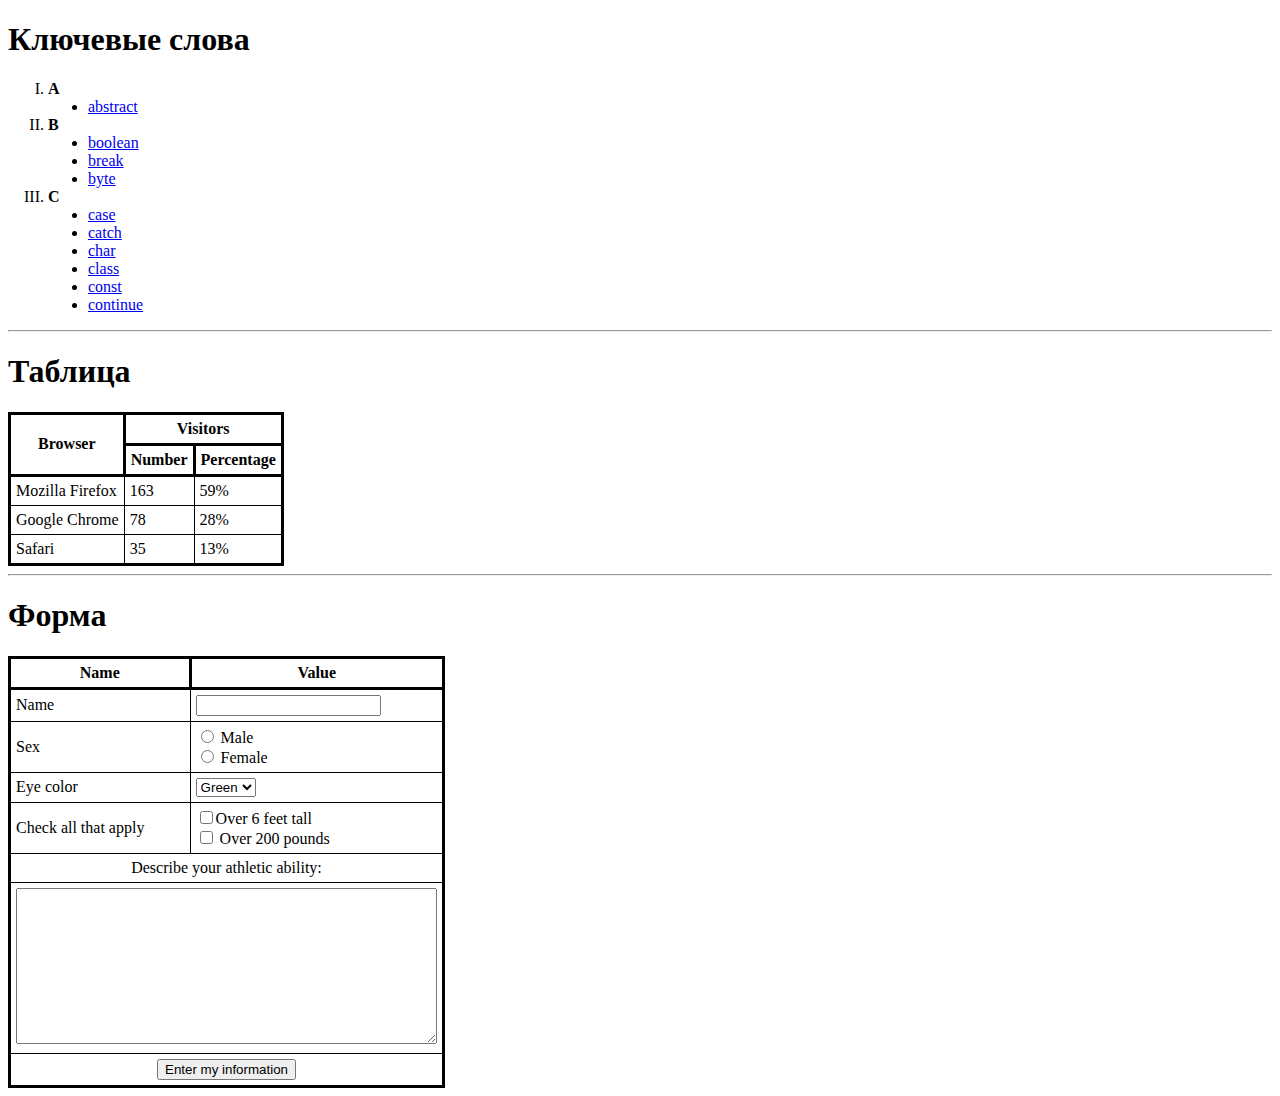
==== Homework1/Homework1.1/index.html @ 3c005ae7 "homework1" ====
<!DOCTYPE html>
<html lang="en">

<head>
    <meta charset="UTF-8">
    <meta name="viewport" content="width=device-width, initial-scale=1.0">
    <title>Document</title>
    <link rel="stylesheet" href="css/style.css">
</head>

<body>
    <!--1. Сверстать список-->
    <div class="container">
        <p>
        <h1>Ключевые слова</h1>
        </p>
        <ol type="I">
            <li> <strong>A</strong> </li>
            <ul type="disc">
                <li><a href="https://www.google.com/">abstract</a></li>
            </ul>
            <li> <strong>B</strong> </li>
            <ul type="disc">
                <li><a href="https://www.google.com/">boolean</a></li>
                <li><a href="https://www.google.com/">break</a></li>
                <li><a href="https://www.google.com/">byte</a></li>
            </ul>
            <li> <strong>C</strong> </li>
            <ul type="disc">
                <li><a href="https://www.google.com/">case</a></li>
                <li><a href="https://www.google.com/">catch</a></li>
                <li><a href="https://www.google.com/">char</a></li>
                <li><a href="https://www.google.com/">class</a></li>
                <li><a href="https://www.google.com/">const</a></li>
                <li><a href="https://www.google.com/">continue</a></li>
            </ul>
        </ol>
    </div>
    <hr>
    <!--2. Сверстать таблицу-->
    <table>
        <p>
        <h1>Таблица</h1>
        </p>
        <tr>
            <th rowspan="2" align="center">Browser</th>
            <th colspan="2" align="center">Visitors</th>
        </tr>
        <tr>
            <th align="center">Number</th>
            <th align="center">Percentage</th>
        </tr>
        <tr>
            <td>Mozilla Firefox</td>
            <td>163</td>
            <td>59%</td>
        </tr>
        <tr>
            <td>Google Chrome</td>
            <td>78</td>
            <td>28%</td>
        </tr>
        <tr>
            <td>Safari</td>
            <td>35</td>
            <td>13%</td>
        </tr>
    </table>
    <hr>
    <!--3. Сверстать форму-->
    <p>
    <h1>Форма</h1>
    </p>
    <table>
        <tr>
            <th align="center">Name</th>
            <th align="center">Value</th>
        </tr>
        <tr>
            <td>Name</td>
            <td><input maxlength="20" size="20"></td>
        </tr>
        <tr>
            <td>Sex</td>
            <td><input name="Male" type="radio" value="Female"> Male <br> <input name="Male" type="radio"
                    value="Female"> Female</td>
        </tr>
        <tr>
            <td>Eye color</td>
            <td><select name="menu" size="1">
                    <option value="first">Brown</option>
                    <option selected="selected" value="second">Green</option>
                    <option value="third">Blue</option>
                    <option value="fourth">Grey</option>
                </select></td>
        </tr>
        <tr>
            <td>Check all that apply</td>
            <td><input name="Over 6 feet tall" type="checkbox" value="Over 200 pounds">Over 6 feet tall <br> <input
                    name="Over 6 feet tall" type="checkbox" value="Over 200 pounds"> Over 200 pounds</td>
        </tr>
        <tr>
            <td colspan="2" align="center">Describe your athletic ability:</td>
        </tr>
        <tr>
            <td colspan="2" align="center"><textarea name="Describe your athletic ability" id="" cols="50"
                    rows="10"></textarea></td>
        </tr>
        <tr>
            <td colspan="2" align="center"> <input type="Submit" value="Enter my information"></td>
        </tr>
</body>

</html>
---- Homework1/Homework1.1/css/style.css ----
table{
    border: 3px solid black;
    border-collapse: collapse;
}
table td{
    border:1px solid black;
    border-collapse:collapse;
    padding:5px;
    }
table th{
    border:3px solid black;
    border-collapse:collapse;
    padding:5px;
    }
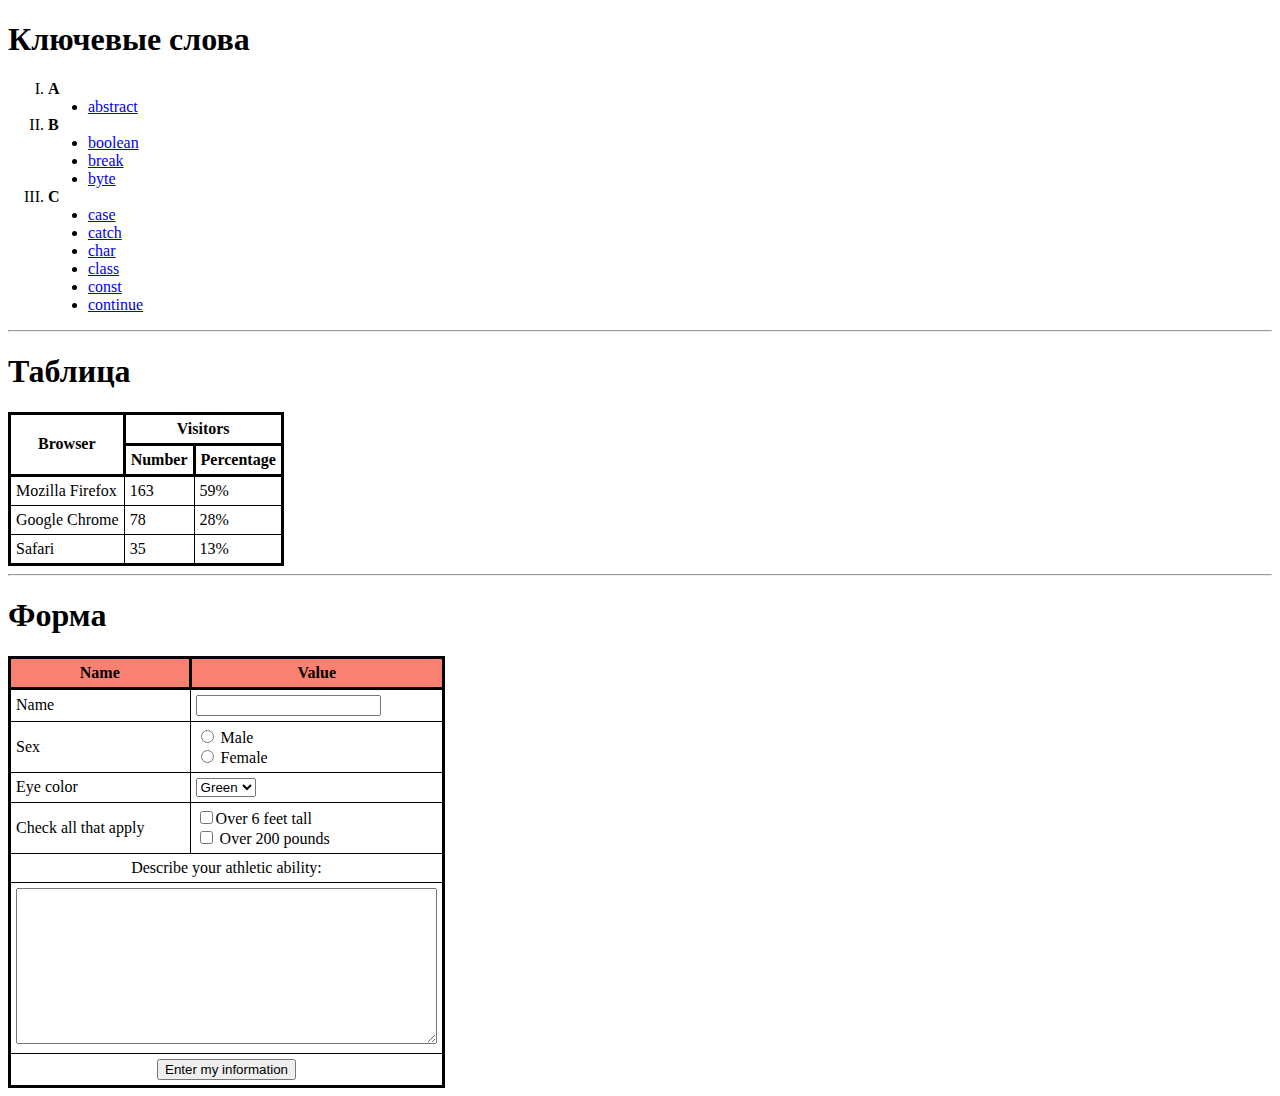
==== commit 003b4be5: "Homework1" ====
--- a/Homework1/Homework1.1/index.html
+++ b/Homework1/Homework1.1/index.html
@@ -10,38 +10,37 @@
 
 <body>
     <!--1. Сверстать список-->
-    <div class="container">
-        <p>
-        <h1>Ключевые слова</h1>
-        </p>
-        <ol type="I">
-            <li> <strong>A</strong> </li>
-            <ul type="disc">
-                <li><a href="https://www.google.com/">abstract</a></li>
-            </ul>
-            <li> <strong>B</strong> </li>
-            <ul type="disc">
-                <li><a href="https://www.google.com/">boolean</a></li>
-                <li><a href="https://www.google.com/">break</a></li>
-                <li><a href="https://www.google.com/">byte</a></li>
-            </ul>
-            <li> <strong>C</strong> </li>
-            <ul type="disc">
-                <li><a href="https://www.google.com/">case</a></li>
-                <li><a href="https://www.google.com/">catch</a></li>
-                <li><a href="https://www.google.com/">char</a></li>
-                <li><a href="https://www.google.com/">class</a></li>
-                <li><a href="https://www.google.com/">const</a></li>
-                <li><a href="https://www.google.com/">continue</a></li>
-            </ul>
-        </ol>
-    </div>
+    <p>
+    <h1>Ключевые слова</h1>
+    </p>
+    <ol type="I">
+        <li> <strong>A</strong> </li>
+        <ul type="disc">
+            <li><a href="https://www.google.com/">abstract</a></li>
+        </ul>
+        <li> <strong>B</strong> </li>
+        <ul type="disc">
+            <li><a href="https://www.google.com/">boolean</a></li>
+            <li><a href="https://www.google.com/">break</a></li>
+            <li><a href="https://www.google.com/">byte</a></li>
+        </ul>
+        <li> <strong>C</strong> </li>
+        <ul type="disc">
+            <li><a href="https://www.google.com/">case</a></li>
+            <li><a href="https://www.google.com/">catch</a></li>
+            <li><a href="https://www.google.com/">char</a></li>
+            <li><a href="https://www.google.com/">class</a></li>
+            <li><a href="https://www.google.com/">const</a></li>
+            <li><a href="https://www.google.com/">continue</a></li>
+        </ul>
+    </ol>
+
     <hr>
     <!--2. Сверстать таблицу-->
+    <p>
+    <h1>Таблица</h1>
+    </p>
     <table>
-        <p>
-        <h1>Таблица</h1>
-        </p>
         <tr>
             <th rowspan="2" align="center">Browser</th>
             <th colspan="2" align="center">Visitors</th>
@@ -73,8 +72,8 @@
     </p>
     <table>
         <tr>
-            <th align="center">Name</th>
-            <th align="center">Value</th>
+            <th class="class1" align="center">Name</th>
+            <th class="class1" align="center">Value</th>
         </tr>
         <tr>
             <td>Name</td>
--- a/Homework1/Homework1.1/css/style.css
+++ b/Homework1/Homework1.1/css/style.css
@@ -12,3 +12,9 @@
     border-collapse:collapse;
     padding:5px;
     }
+.class1{
+    background:salmon;
+}
+.class2{
+    border: 1px double grey;
+}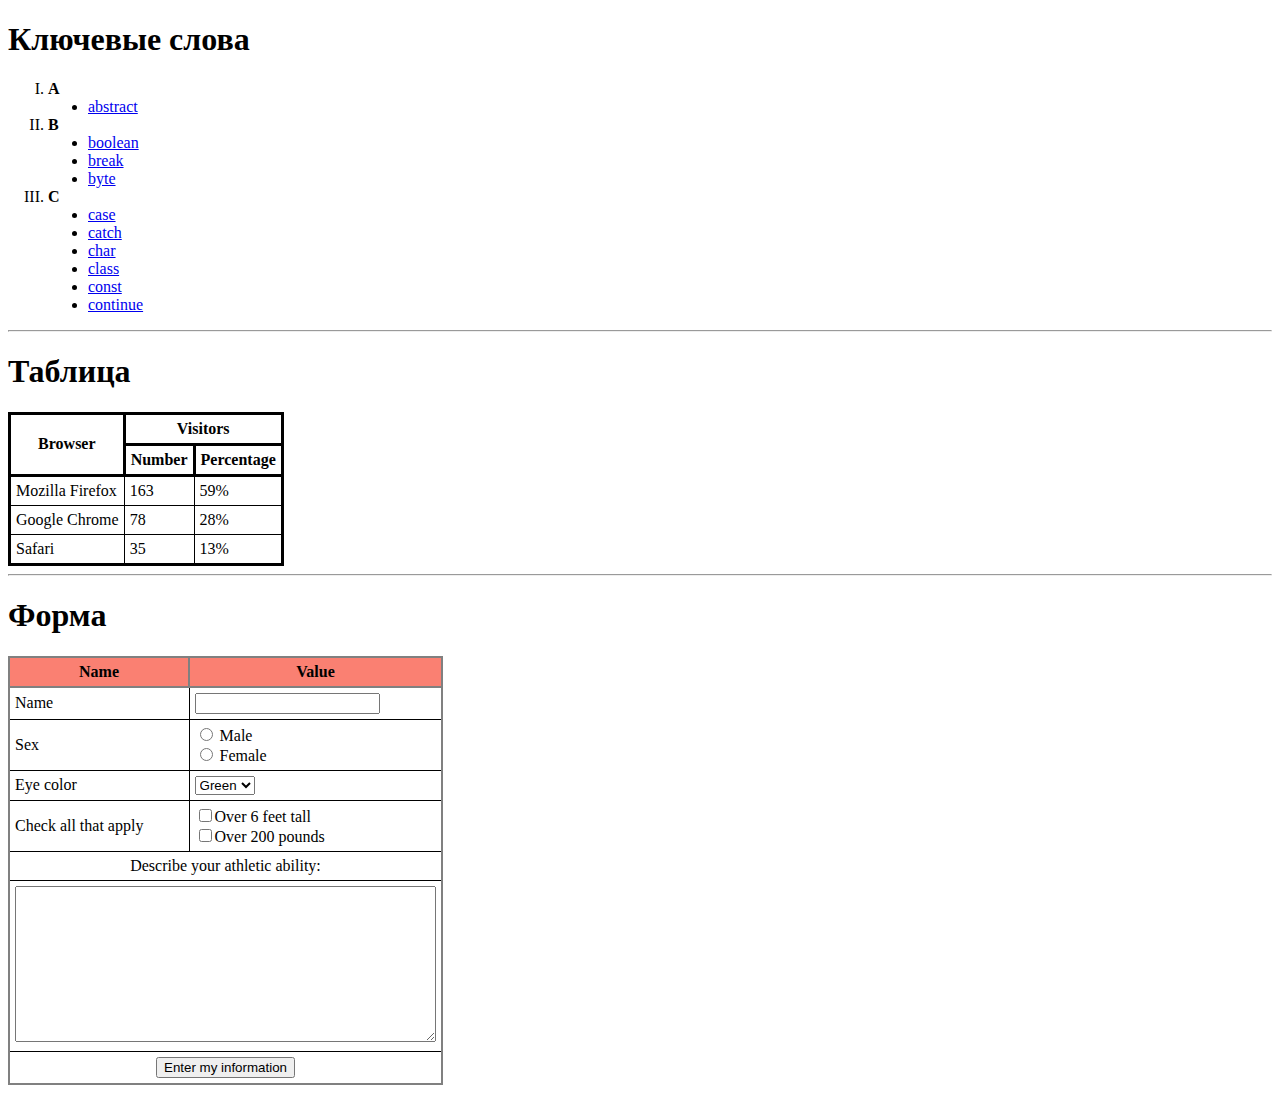
==== commit 5b6493f4: "Homework1" ====
--- a/Homework1/Homework1.1/index.html
+++ b/Homework1/Homework1.1/index.html
@@ -70,23 +70,23 @@
     <p>
     <h1>Форма</h1>
     </p>
-    <table>
+    <table id="th">
         <tr>
-            <th class="class1" align="center">Name</th>
-            <th class="class1" align="center">Value</th>
+            <th id="th" class="class1" align="center">Name</th>
+            <th id="th" class="class1" align="center">Value</th>
         </tr>
         <tr>
-            <td>Name</td>
-            <td><input maxlength="20" size="20"></td>
+            <td id="td">Name</td>
+            <td id="td"><input maxlength="20" size="20"></td>
         </tr>
         <tr>
-            <td>Sex</td>
-            <td><input name="Male" type="radio" value="Female"> Male <br> <input name="Male" type="radio"
+            <td id="td">Sex</td>
+            <td id="td"><input name="Male" type="radio" value="Female"> Male <br> <input name="Male" type="radio"
                     value="Female"> Female</td>
         </tr>
         <tr>
-            <td>Eye color</td>
-            <td><select name="menu" size="1">
+            <td id="td">Eye color</td>
+            <td id="td"><select name="menu" size="1">
                     <option value="first">Brown</option>
                     <option selected="selected" value="second">Green</option>
                     <option value="third">Blue</option>
@@ -94,19 +94,19 @@
                 </select></td>
         </tr>
         <tr>
-            <td>Check all that apply</td>
-            <td><input name="Over 6 feet tall" type="checkbox" value="Over 200 pounds">Over 6 feet tall <br> <input
-                    name="Over 6 feet tall" type="checkbox" value="Over 200 pounds"> Over 200 pounds</td>
+            <td id="td">Check all that apply</td>
+            <td id="td"><input name="Over 6 feet tall" type="checkbox" value="Over 200 pounds">Over 6 feet tall <br> <input
+                    name="Over 6 feet tall" type="checkbox" value="Over 200 pounds">Over 200 pounds</td>
         </tr>
         <tr>
-            <td colspan="2" align="center">Describe your athletic ability:</td>
+            <td id="td" colspan="2" align="center">Describe your athletic ability:</td>
         </tr>
         <tr>
-            <td colspan="2" align="center"><textarea name="Describe your athletic ability" id="" cols="50"
+            <td id="td" colspan="2" align="center"><textarea name="Describe your athletic ability" id="" cols="50"
                     rows="10"></textarea></td>
         </tr>
         <tr>
-            <td colspan="2" align="center"> <input type="Submit" value="Enter my information"></td>
+            <td id="td" colspan="2" align="center"> <input type="Submit" value="Enter my information"></td>
         </tr>
 </body>
 
--- a/Homework1/Homework1.1/css/style.css
+++ b/Homework1/Homework1.1/css/style.css
@@ -15,6 +15,6 @@
 .class1{
     background:salmon;
 }
-.class2{
-    border: 1px double grey;
-}+#th, td{
+    border: 2px double grey;
+}
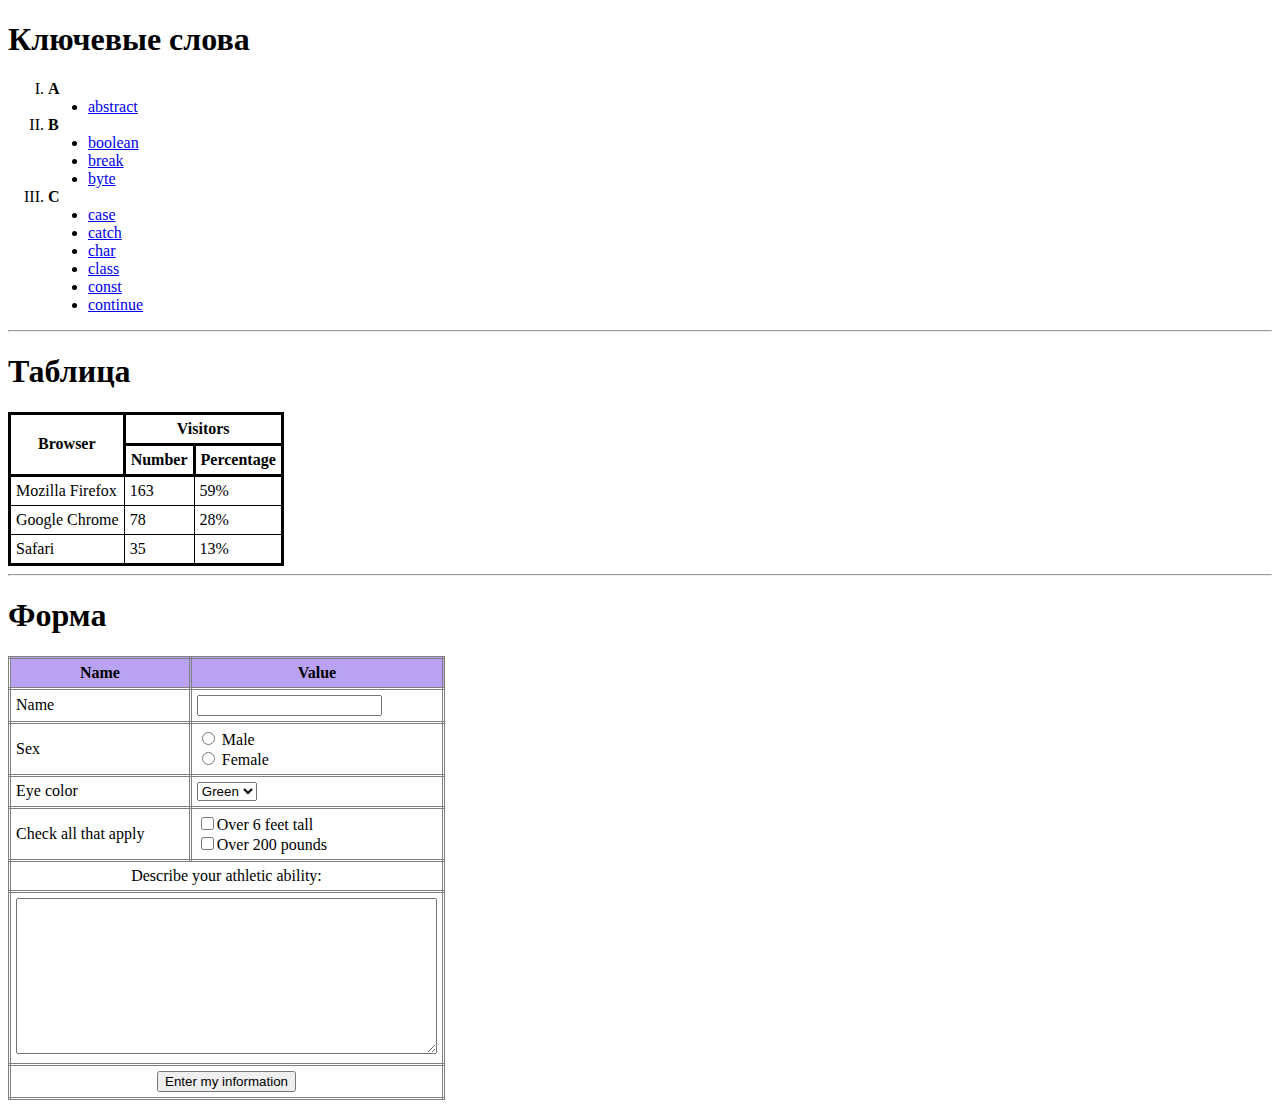
==== commit 8142048b: "Homework1" ====
--- a/Homework1/Homework1.1/index.html
+++ b/Homework1/Homework1.1/index.html
@@ -71,42 +71,42 @@
     <h1>Форма</h1>
     </p>
     <table id="th">
-        <tr>
+        <tr id="th">
             <th id="th" class="class1" align="center">Name</th>
             <th id="th" class="class1" align="center">Value</th>
         </tr>
-        <tr>
-            <td id="td">Name</td>
-            <td id="td"><input maxlength="20" size="20"></td>
+        <tr id="th">
+            <td id="th">Name</td>
+            <td id="th"><input maxlength="20" size="20"></td>
         </tr>
-        <tr>
-            <td id="td">Sex</td>
-            <td id="td"><input name="Male" type="radio" value="Female"> Male <br> <input name="Male" type="radio"
+        <tr id="th">
+            <td id="th">Sex</td>
+            <td id="th"><input name="Male" type="radio" value="Female"> Male <br> <input name="Male" type="radio"
                     value="Female"> Female</td>
         </tr>
-        <tr>
-            <td id="td">Eye color</td>
-            <td id="td"><select name="menu" size="1">
+        <tr id="th">
+            <td id="th">Eye color</td>
+            <td id="th"><select name="menu" size="1">
                     <option value="first">Brown</option>
                     <option selected="selected" value="second">Green</option>
                     <option value="third">Blue</option>
                     <option value="fourth">Grey</option>
                 </select></td>
         </tr>
-        <tr>
-            <td id="td">Check all that apply</td>
-            <td id="td"><input name="Over 6 feet tall" type="checkbox" value="Over 200 pounds">Over 6 feet tall <br> <input
+        <tr id="th">
+            <td id="th">Check all that apply</td>
+            <td id="th"><input name="Over 6 feet tall" type="checkbox" value="Over 200 pounds">Over 6 feet tall <br> <input
                     name="Over 6 feet tall" type="checkbox" value="Over 200 pounds">Over 200 pounds</td>
         </tr>
-        <tr>
-            <td id="td" colspan="2" align="center">Describe your athletic ability:</td>
+        <tr id="th">
+            <td id="th" colspan="2" align="center">Describe your athletic ability:</td>
         </tr>
-        <tr>
-            <td id="td" colspan="2" align="center"><textarea name="Describe your athletic ability" id="" cols="50"
+        <tr id="th">
+            <td id="th" colspan="2" align="center"><textarea name="Describe your athletic ability" id="" cols="50"
                     rows="10"></textarea></td>
         </tr>
-        <tr>
-            <td id="td" colspan="2" align="center"> <input type="Submit" value="Enter my information"></td>
+        <tr id="th">
+            <td id="th" colspan="2" align="center"> <input type="Submit" value="Enter my information"></td>
         </tr>
 </body>
 
--- a/Homework1/Homework1.1/css/style.css
+++ b/Homework1/Homework1.1/css/style.css
@@ -13,8 +13,8 @@
     padding:5px;
     }
 .class1{
-    background:salmon;
+    background: #b9a2f2;
 }
-#th, td{
-    border: 2px double grey;
+#th{
+    border: 3px double grey;
 }
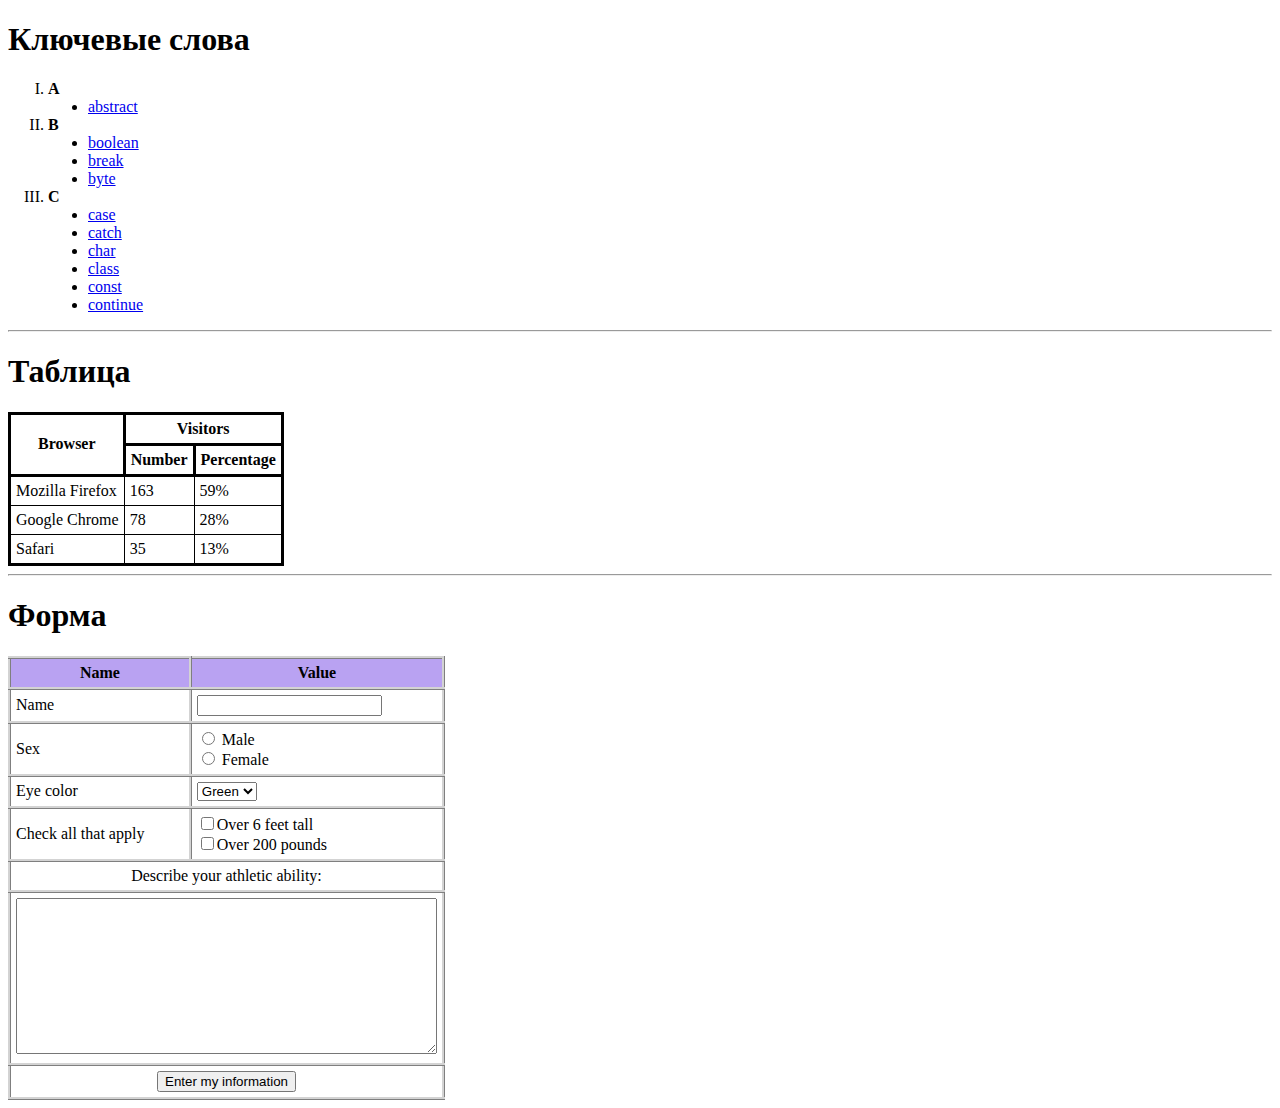
==== commit dc1372ff: "Training3" ====
--- a/Homework1/Homework1.1/index.html
+++ b/Homework1/Homework1.1/index.html
@@ -95,8 +95,8 @@
         </tr>
         <tr id="th">
             <td id="th">Check all that apply</td>
-            <td id="th"><input name="Over 6 feet tall" type="checkbox" value="Over 200 pounds">Over 6 feet tall <br> <input
-                    name="Over 6 feet tall" type="checkbox" value="Over 200 pounds">Over 200 pounds</td>
+            <td id="th"><input name="Over 6 feet tall" type="checkbox" value="Over 200 pounds">Over 6 feet tall <br>
+                <input name="Over 6 feet tall" type="checkbox" value="Over 200 pounds">Over 200 pounds</td>
         </tr>
         <tr id="th">
             <td id="th" colspan="2" align="center">Describe your athletic ability:</td>
--- a/Homework1/Homework1.1/css/style.css
+++ b/Homework1/Homework1.1/css/style.css
@@ -16,5 +16,5 @@
     background: #b9a2f2;
 }
 #th{
-    border: 3px double grey;
+    border: 3px ridge lightgrey;
 }
